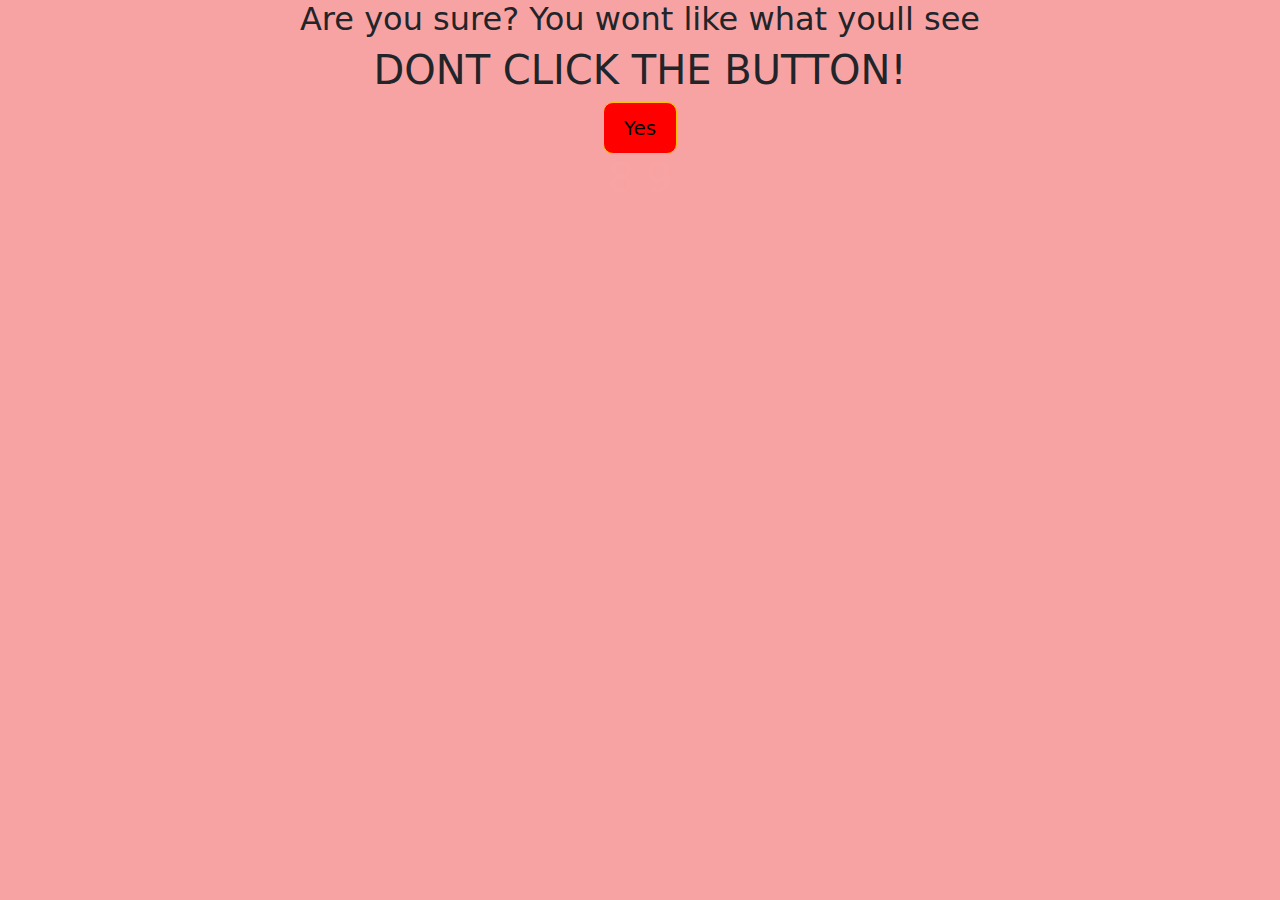
==== Index2.html @ 259416e5 "Done" ====
<!doctype html>
<html lang="en">
  <head>
    <meta charset="utf-8">
    <meta name="viewport" content="width=device-width, initial-scale=1">
    <title>DO NOT CLICK THE BUTTON</title>
    <link href="https://cdn.jsdelivr.net/npm/bootstrap@5.3.3/dist/css/bootstrap.min.css" rel="stylesheet" integrity="sha384-QWTKZyjpPEjISv5WaRU9OFeRpok6YctnYmDr5pNlyT2bRjXh0JMhjY6hW+ALEwIH" crossorigin="anonymous">
    <link rel="stylesheet" href="css/sytle.css">
  </head>
  <body class="back2">
    <div class="row">
    <h2>Are you sure? You wont like what youll see</h2>
    <h1 >DONT CLICK THE BUTTON!</h1>
    
        <div class="text-center">
          <a href="file:///C:/Users/126TWalsh/Desktop/Jr%20year/Index3.html" class="btn btn-warning btn-xl" style="background-color: red;" target="_blank" >Yes</a>
      </div>
      <h1 style="color: rgb(250, 163, 163);">8 9</h1>
      

    </div>
    
    <script src="https://cdn.jsdelivr.net/npm/bootstrap@5.3.3/dist/js/bootstrap.bundle.min.js" integrity="sha384-YvpcrYf0tY3lHB60NNkmXc5s9fDVZLESaAA55NDzOxhy9GkcIdslK1eN7N6jIeHz" crossorigin="anonymous"></script>
  </body>
</html>
---- css/sytle.css ----
.btn-xl {
    padding: 10px 20px;
    font-size: 20px;
    border-radius: 10px;
}

h1 {
    text-align: center;
}

h2 {
    text-align: center;
}

a {
    align-self: center;
}

.back2 {
background-color: rgb(248, 163, 163);
}


.back3 {
    background-color: rgb(250, 124, 124);
    }


    .back4 {
        background-color: rgb(251, 0, 0);
        }
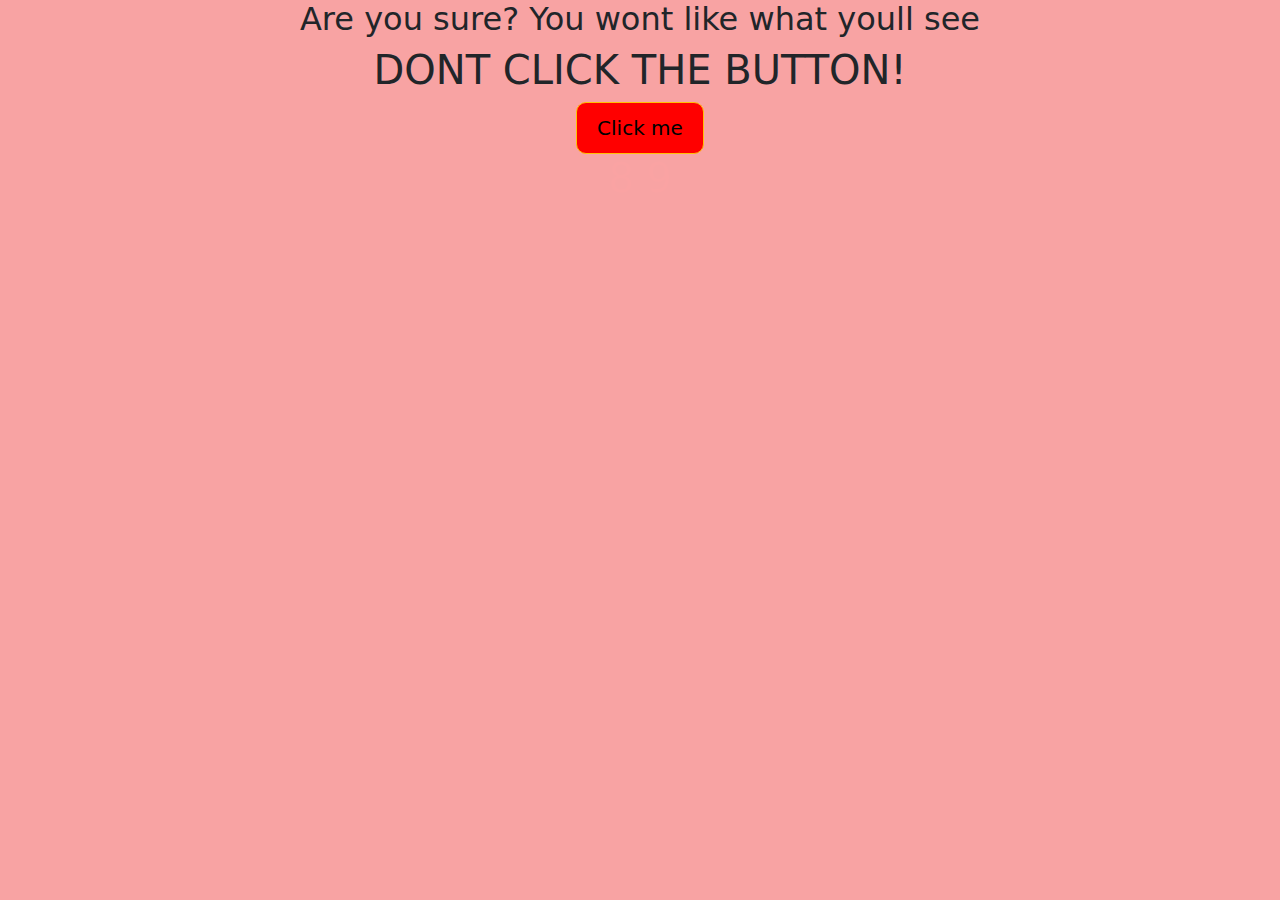
==== commit 4e1ae635: "Done2" ====
--- a/Index2.html
+++ b/Index2.html
@@ -13,7 +13,7 @@
     <h1 >DONT CLICK THE BUTTON!</h1>
     
         <div class="text-center">
-          <a href="file:///C:/Users/126TWalsh/Desktop/Jr%20year/Index3.html" class="btn btn-warning btn-xl" style="background-color: red;" target="_blank" >Yes</a>
+          <a href="file:///C:/Users/126TWalsh/Desktop/Jr%20year/Index3.html" class="btn btn-warning btn-xl" style="background-color: red;">Click me</a>
       </div>
       <h1 style="color: rgb(250, 163, 163);">8 9</h1>
       
